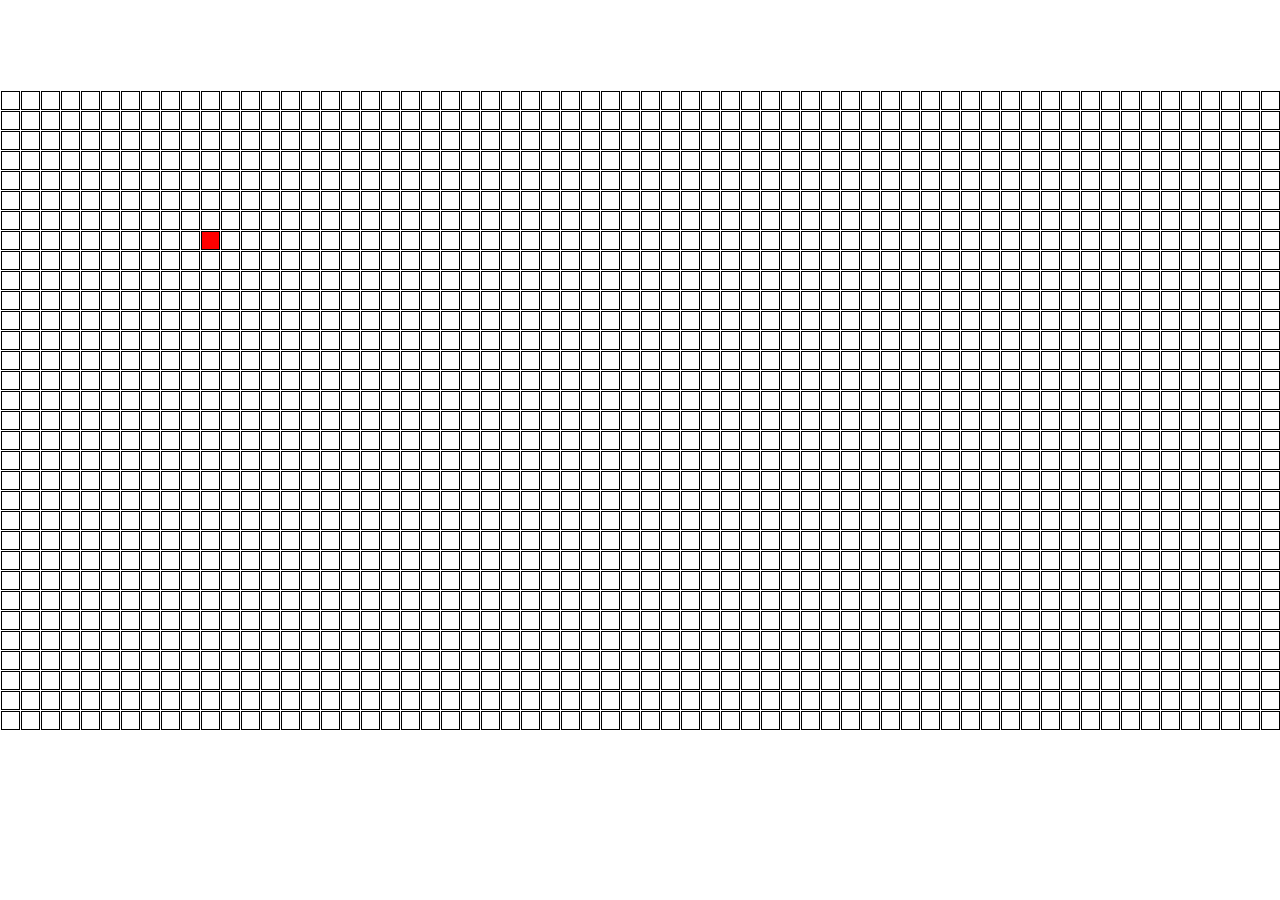
==== algo viz/index.html @ f0869ca1 "Add files via upload" ====
<!DOCTYPE html>
<html lang="en">

<head>
    <meta charset="UTF-8">
    <title>Algorithm Visualizer</title>
    <link rel="stylesheet" href="styles.css">
</head>

<body>
    <div class="main">
        <div class="center">
            <!-- <div class="node"></div>  -->
        </div>
    </div>
</body>

<script src="script.js"></script>

</html>
---- algo viz/styles.css ----
body {
    padding: 0px;
    margin: 0px;
}

.main {
    /* background-color: azure  ; */
    border-style: none;
    height: 90vh;
    width: 100vw;
    margin-top: 10vh;
}

.center {
    margin: 0px auto;
    padding: 0px;
    height: fit-content;
    width: 1520px;
    font-size: 0px;
}

.unit {
    display: inline-block;
    border-style: solid;
    border-width: 1px;
    height: 17px;
    width: 17px;
    margin: 1px 0px 0px 1px;
}

.start {
    background-color: red;
}

.end {
    background-color: green;
}

.visited {
    background-color: blue;
}

.path {
    background-color: yellow;
}
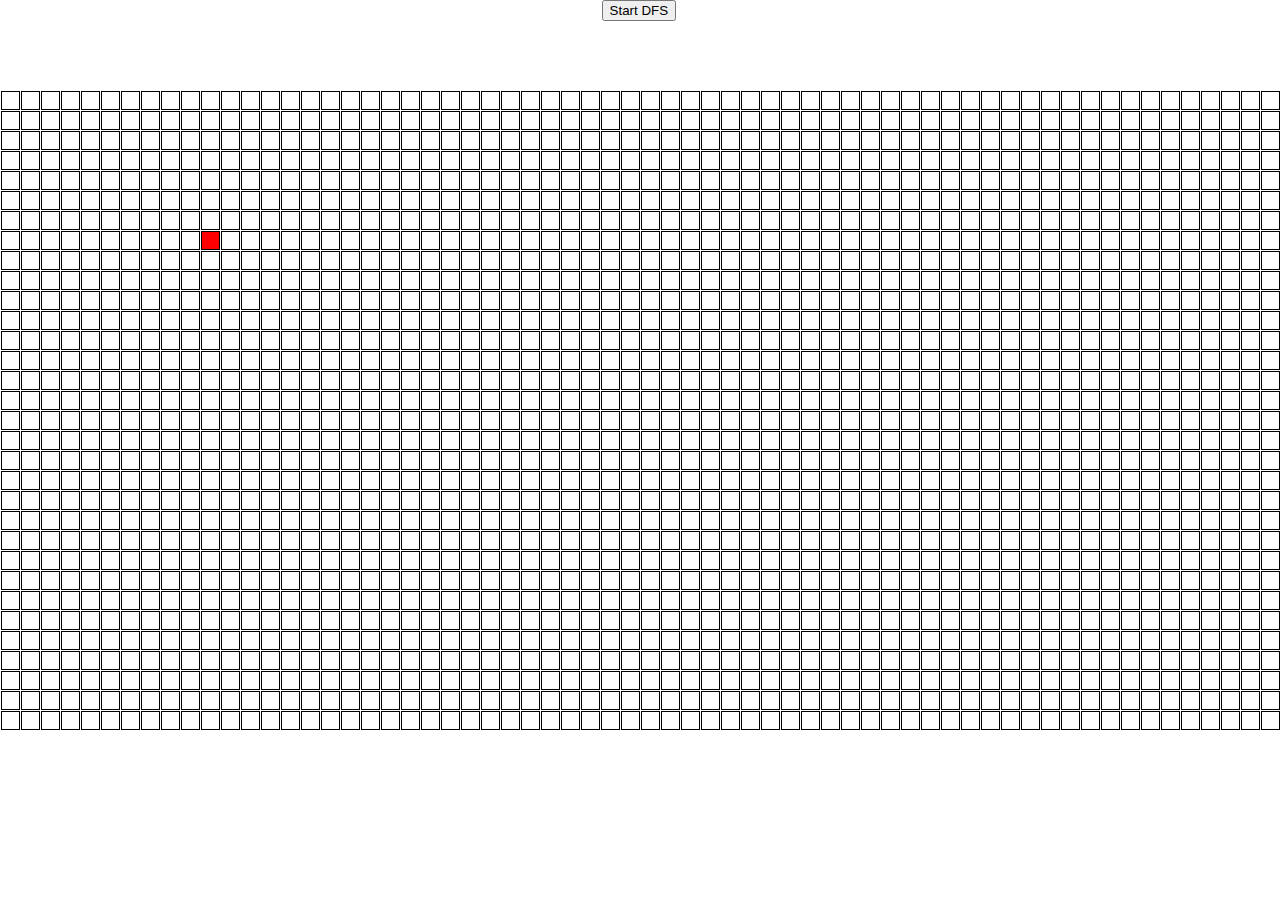
==== commit c7177d08: "DFS completed" ====
--- a/algo viz/index.html
+++ b/algo viz/index.html
@@ -8,9 +8,14 @@
 </head>
 
 <body>
-    <div class="main">
-        <div class="center">
-            <!-- <div class="node"></div>  -->
+    <div class="container">
+        <div class="navBar">
+            <button class="startBTN" onclick="callAll()">Start DFS</button>
+        </div>
+        <div class="main">
+            <div class="center">
+                <!-- <div class="node"></div>  -->
+            </div>
         </div>
     </div>
 </body>
--- a/algo viz/styles.css
+++ b/algo viz/styles.css
@@ -3,12 +3,24 @@
     margin: 0px;
 }
 
+.container {
+    position: relative;
+    height: 100vh;
+    width: 100vw;
+}
+
+.startBTN {
+    position: absolute;
+    left: 47vw;
+}
+
 .main {
     /* background-color: azure  ; */
+    position: absolute;
     border-style: none;
     height: 90vh;
     width: 100vw;
-    margin-top: 10vh;
+    top: 10vh;
 }
 
 .center {
@@ -42,4 +54,8 @@
 
 .path {
     background-color: yellow;
+}
+
+.wall {
+    background-color: black;
 }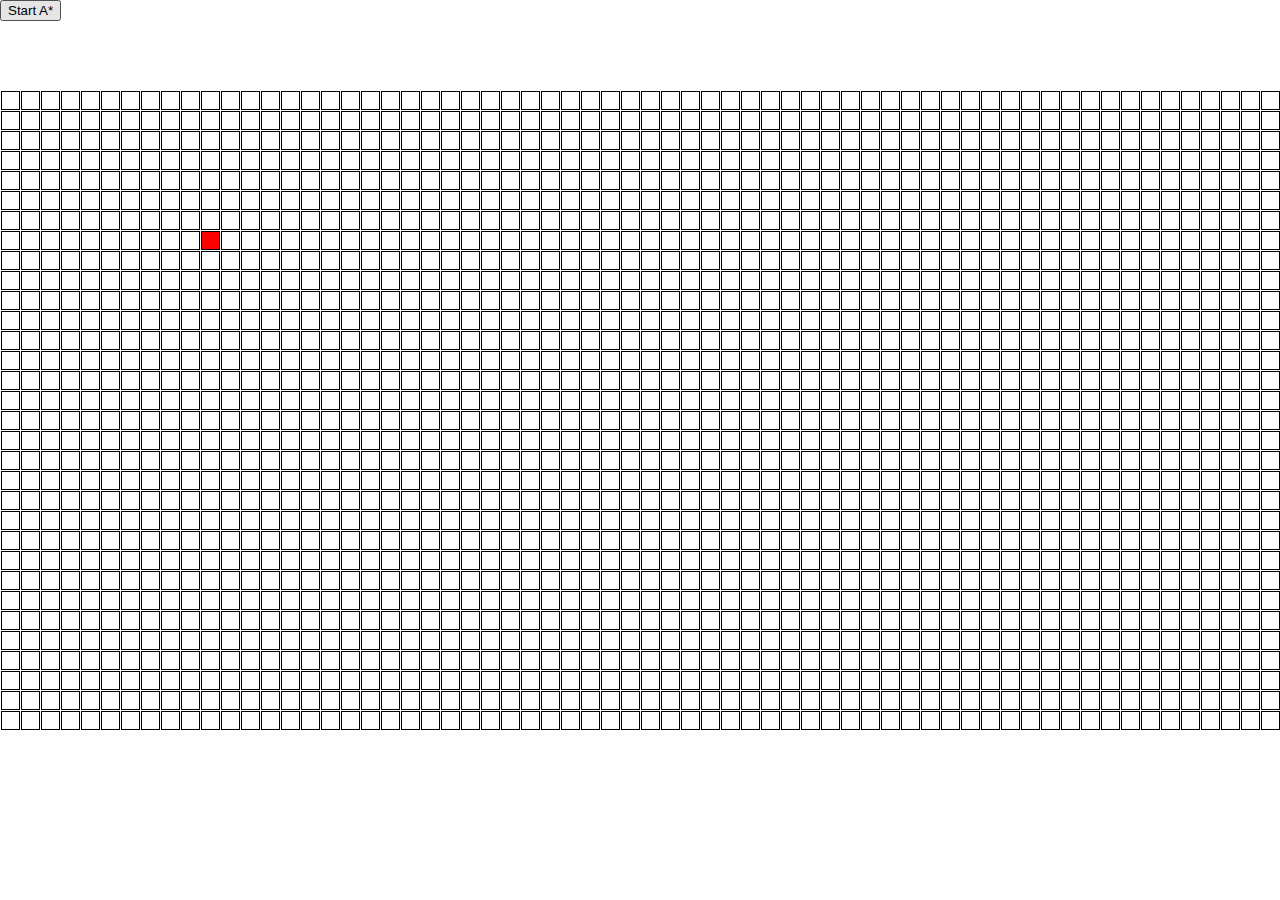
==== commit 81270114: "A* completed" ====
--- a/algo viz/index.html
+++ b/algo viz/index.html
@@ -10,7 +10,8 @@
 <body>
     <div class="container">
         <div class="navBar">
-            <button class="startBTN" onclick="callAll()">Start DFS</button>
+            <!-- <button class="startBTN" onclick="callAll('dfs')">Start DFS</button> -->
+            <button class="startBTN" onclick="callAll('aStar')">Start A*</button>
         </div>
         <div class="main">
             <div class="center">
--- a/algo viz/styles.css
+++ b/algo viz/styles.css
@@ -11,7 +11,7 @@
 
 .startBTN {
     position: absolute;
-    left: 47vw;
+    /* left: 47vw; */
 }
 
 .main {
@@ -38,15 +38,15 @@
     height: 17px;
     width: 17px;
     margin: 1px 0px 0px 1px;
+    position: static;
 }
 
-.start {
-    background-color: red;
-}
-
-.end {
-    background-color: green;
-}
+/* .unit:hover{
+    height: 19px;
+    width: 19px;
+    position: absolute;
+    overflow: visible;
+} */
 
 .visited {
     background-color: blue;
@@ -58,4 +58,12 @@
 
 .wall {
     background-color: black;
-}+}
+
+.start {
+    background-color: red;
+}
+
+.end {
+    background-color: green;
+}
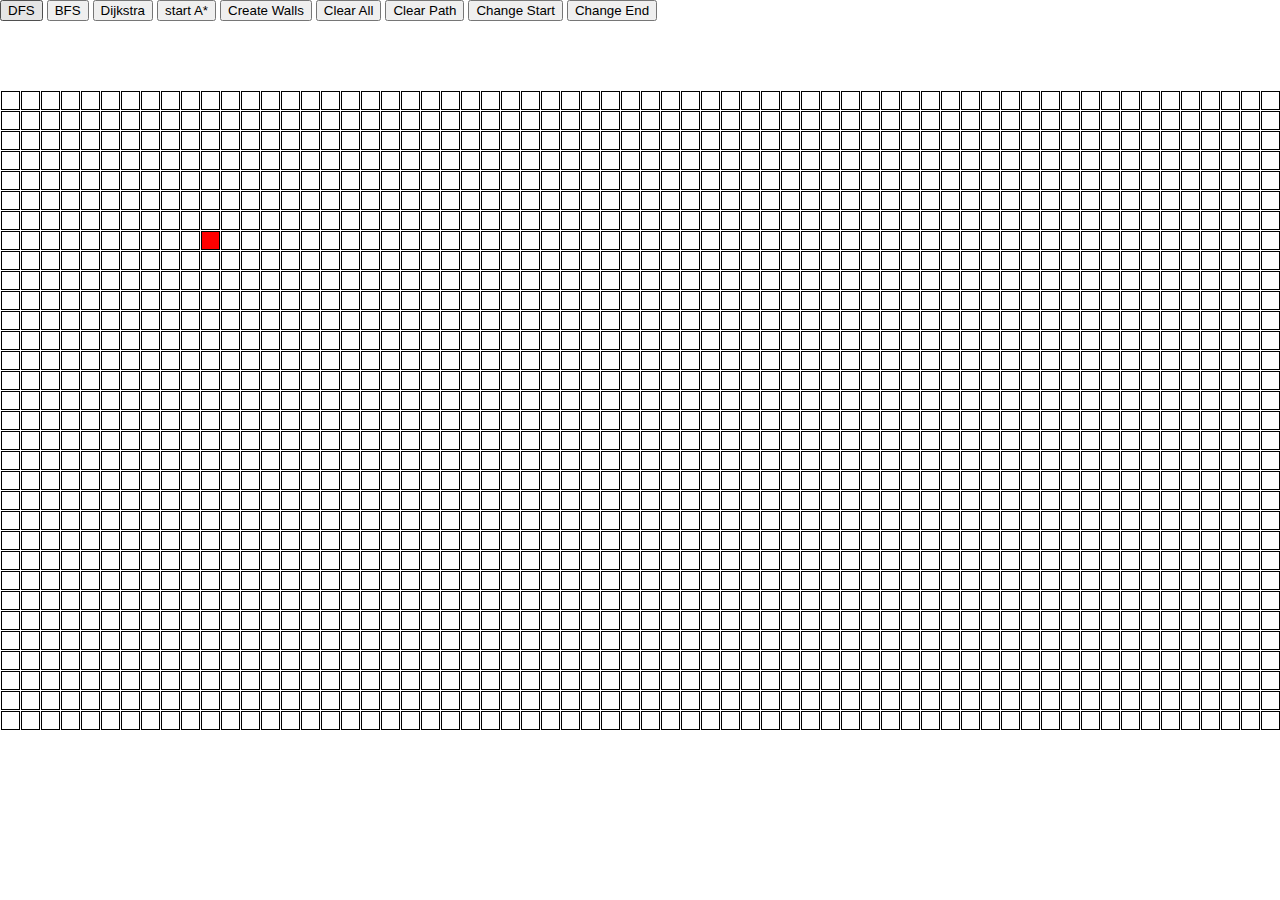
==== commit d9523faa: "added some minor functions" ====
--- a/algo viz/index.html
+++ b/algo viz/index.html
@@ -10,8 +10,16 @@
 <body>
     <div class="container">
         <div class="navBar">
-            <!-- <button class="startBTN" onclick="callAll('dfs')">Start DFS</button> -->
-            <button class="startBTN" onclick="callAll('aStar')">Start A*</button>
+            <button onclick="callAll('dfs')">DFS</button>
+            <button onclick="callAll('bfs')">BFS</button>
+            <button onclick="callAll('dijkstra')">Dijkstra</button>
+            <button onclick="callAll('aStar')">start A*</button>
+            <button onclick="callAll('wall')">Create Walls</button>
+            <button onclick="clearAll()">Clear All</button>
+            <button onclick="clearPath()">Clear Path</button>
+            <button onclick="toggleStart('start')">Change Start</button>
+            <button onclick="toggleStart('end')">Change End</button>
+
         </div>
         <div class="main">
             <div class="center">
